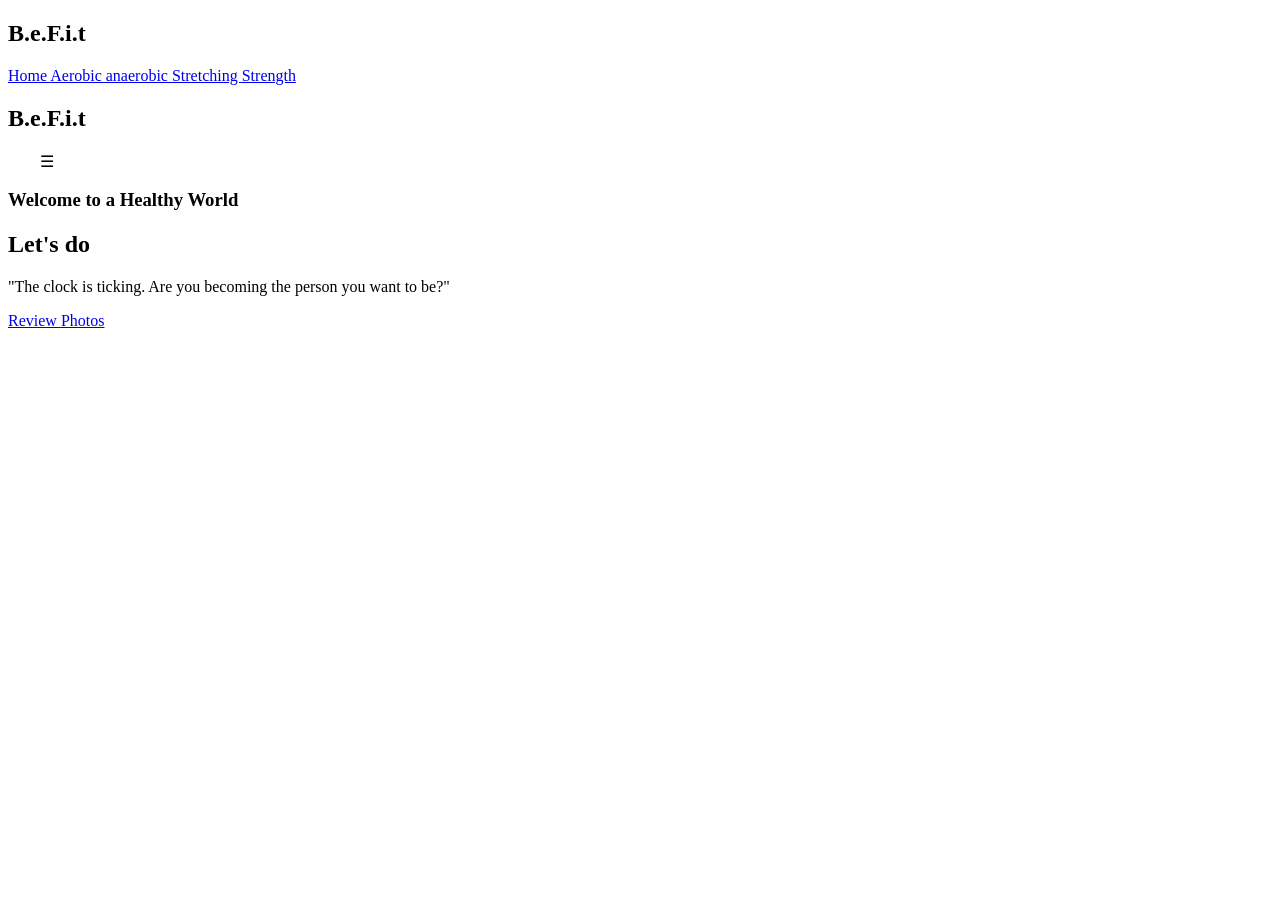
==== index.html @ 6d454fa8 "Add index.html to root" ====
<!DOCTYPE html>
<html lang="en">
<head>
	<title> HOME </title>
	<meta charset="utf-8">
	<link rel="stylesheet" type="text/css" href="Capstone.css">
	<script src="./Capstone/Capstone.js"></script>
	<link rel="stylesheet" href="//fonts.googleapis.com/css?family=Josefin+Sans" />
	<link rel="stylesheet" href="https://cdnjs.cloudflare.com/ajax/libs/animate.css/4.0.0/animate.min.css">
	</head>

<body>
	<header class="slider">
		
		<nav class="laptop">
			<div class="logo">
				<h1 class="animate__animated animate__heartBeat"> B.e.F.i.t </h1>
			</div>

			<div class="menu">
				<a href="#"> Home </a>
				<a href="./Capstone/Aerobic.html"> Aerobic </a>
				<a href="./Capstone/Anerobic.html"> anaerobic </a>
				<a href="./Capstone/Stretching.html"> Stretching </a>
				<a href="./Capstone/Strength.html"> Strength </a>
			</div>
		</nav>

		<nav class="mobile">
			<div class="logo">
				<h1 class="animate__animated animate__heartBeat"> B.e.F.i.t </h1>
			</div>

			<!-- Top menu -->
			<div class="h">
			  <div class="h" style="max-width:1200px;margin:auto">
			    <div class="a" onclick="w3_open()">☰</div>
			  </div>

			 <!-- Sidebar (hidden by default) -->
			<nav class="h" style="display:none;z-index:2;width:40%;min-width:300px" id="mySidebar">
			  <a href="javascript:void(0)" onclick="w3_close()"
			  class="c"> X </a>
			  <a href="#food" onclick="w3_close()" class="h">Home</a>
			  <a href="./Capstone/Aerobic.html" onclick="w3_close()" class="h"> Aerobic</a>
			  <a href="./Capstone/Anerobic.html" onclick="w3_close()" class="h">anaerobic</a>
			  <a href="./Capstone/Stretching.html" onclick="w3_close()" class="h">Stretching</a>
			  <a href="./Capstone/Strength.html" onclick="w3_close()" class="h"> Strength</a>
			</nav>
		</nav>
				<main>
				<section>
					<h3> Welcome to a Healthy World </h3>
					<h1> Let's do  <span class="change_content"> </span></h1>
					<p class="quote"> "The clock is ticking. Are you becoming the person you want to be?" </p>
					<a href="https://docs.google.com/forms/d/e/1FAIpQLSfPNBRwHGi1Z7X43zQ2ArgzA5_q2PSQrB1CFOMDgDFxu7SiSQ/viewform?usp=pp_url" class="btnone"> Review </a>
					<a href="https://umichwebdesign.github.io/Capstone/Capstone/Photogallery.html"  class="btntwo"> Photos </a>
				</section>
				</main>
	</header>

</body>
</html>
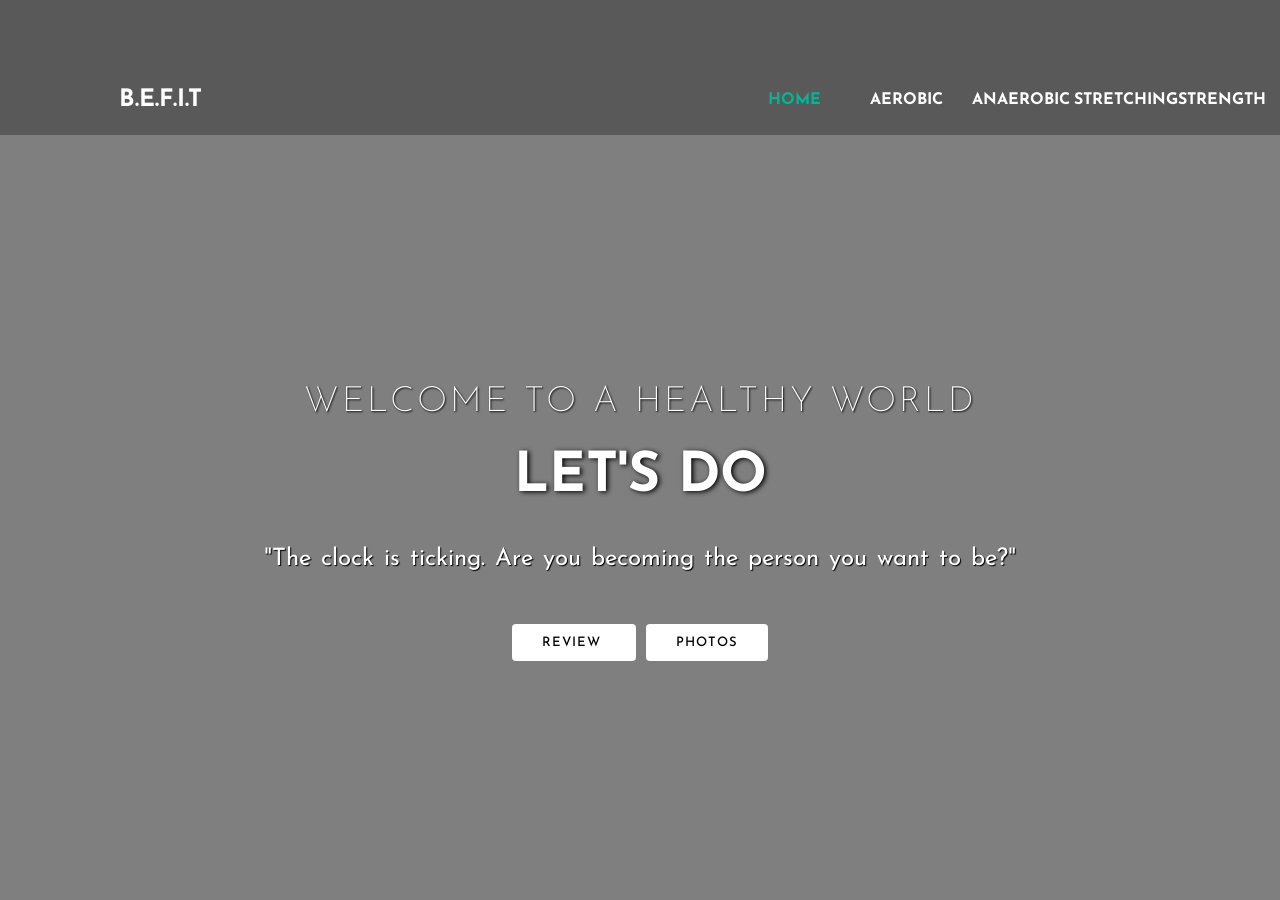
==== commit b7ab7b1d: "Update index.html" ====
--- a/index.html
+++ b/index.html
@@ -3,7 +3,7 @@
 <head>
 	<title> HOME </title>
 	<meta charset="utf-8">
-	<link rel="stylesheet" type="text/css" href="Capstone.css">
+	<link rel="stylesheet" type="text/css" href="./Capstone/Capstone.css">
 	<script src="./Capstone/Capstone.js"></script>
 	<link rel="stylesheet" href="//fonts.googleapis.com/css?family=Josefin+Sans" />
 	<link rel="stylesheet" href="https://cdnjs.cloudflare.com/ajax/libs/animate.css/4.0.0/animate.min.css">
--- a/Capstone/Capstone.css
+++ b/Capstone/Capstone.css
@@ -0,0 +1,692 @@
+@media only screen and (min-width: 320px){
+*{
+	margin: 0;
+	padding: 0;
+	box-sizing: border-box;
+	font-family: 'Josefin Sans',sans-serif;
+
+}
+
+.laptop{
+	display: none;
+}
+
+.mobile .logo{
+	width: 100%;
+	height: 15vh;
+	padding-top: 3%;
+	background: rgba(0,0,0,0.3);
+	color: #fff;
+	font-size: 350%;
+	justify-content: space-between;
+	display: flex;
+	text-transform: uppercase;
+	align-items: center;
+	padding-left: 40vw;
+}
+
+.a{
+	font-size: 250%;
+	color: #fff;
+	text-align: right;
+}
+
+.a:hover {
+	color: #00b894;
+}
+
+.h{
+	display: block;
+	background: rgba(0,0,0,0.1);
+	text-decoration: none;
+	color: #fff;
+	font-size: 150%;
+	text-align: left;
+	text-transform: uppercase;
+	font-weight: bold;
+}
+
+.h:hover{
+	color: #f1eea6;
+}
+
+.c{
+	font-size: 250%;
+	text-decoration: none;
+	display: block;
+	background: rgba(0,0,0,0.1);
+	color: #e61c25;
+	text-align: right;
+	text-transform: uppercase;
+	font-weight: bold;
+}
+
+.c:hover{
+	color: #00b894;
+}
+
+main{
+ 	width: 100%;
+ 	height: 85vh;
+ 	display: flex;
+ 	justify-content: center;
+ 	align-items: center;
+ 	text-align: center;
+ 	color: #fff;
+ }
+
+ section h3{
+ 	font-size: 400%;
+ 	font-weight: 200;
+ 	letter-spacing: 25%;
+ 	text-transform: uppercase;
+ 	text-shadow: 1px 1px 5px #212121;
+ }
+
+section h1{
+	font-size: 325%;
+ 	font-weight: 700;
+ 	text-shadow: 25% 20% 30% #212121;	
+ 	text-transform: uppercase;
+ 	margin: 5% 0 4% 0;
+	padding-bottom: 3%;
+}
+ 
+.quote{
+	display: none
+}
+
+section  a{
+	padding: 2% 3%;
+	margin: 5%;
+	border-radius: 4px;
+	outline: none;
+	text-transform: uppercase;
+	font-size: 150%;
+	font-weight: 500;
+	text-decoration: none;
+	letter-spacing: 1%;
+	transition: all .5s ease;
+}
+
+section .btnone{
+	background: #fff;
+	color: #000;
+}
+
+.btnone:hover{
+	background: #00b894;
+	color: #fff;
+	padding: 5%;
+}
+section .btntwo{
+	background: #fff;
+	color: #000;
+}
+
+.btntwo:hover{
+	background: #00b894;
+	color: #fff;
+	padding: 5%;
+}
+
+.change_content:after{
+	content: '';
+	animation: changetext 5s infinite linear;
+	color: #00b894;
+}
+
+	@keyframes changetext{
+	0%{ content: "Jogging"; }
+	20%{ content: "Dancing"; }
+	40%{ content: "weight lifting"; }
+	60%{ content: "yoga"; }
+	80%{ content: "stretching"; }
+	100%{ content: " tai chi "; }
+}
+
+.slider{
+	width: 100%;
+	height: 100vh;
+	background-image: linear-gradient(rgba(0,0,0,0.5),rgba(0,0,0,0.5)),
+	url(https://img.freepik.com/free-photo/young-sportive-woman-doing-exercises-with-jumping-rope-white_176420-7781.jpg?size=338&ext=jpg&uid=A&ga=GA1.2.1454936676.1593013282);
+	background-size: cover;	 
+	background-repeat: no-repeat;
+	animation: slide 5s infinite;
+}
+
+@keyframes slide{
+	20%{background-image: linear-gradient(rgba(0,0,0,0.5),rgba(0,0,0,0.5)),
+		url(https://img.freepik.com/free-photo/full-length-portrait-concentrated-fit-sportswoman_171337-10248.jpg?size=338&ext=jpg&uid=A&ga=GA1.2.1454936676.1593013282);}
+
+	40%{background-image: linear-gradient(rgba(0,0,0,0.5),rgba(0,0,0,0.5)),
+		url(https://img.freepik.com/free-photo/portrait-attractive-young-woman-doing-yoga-pilates-exercise_1153-5147.jpg?size=338&ext=jpg&uid=A&ga=GA1.2.1454936676.1593013282);}
+
+	60%{background-image: linear-gradient(rgba(0,0,0,0.5),rgba(0,0,0,0.5)),
+		url(https://img.freepik.com/free-photo/sporty-woman-doing-aerobic-exercise_155003-311.jpg?size=338&ext=jpg&uid=A&ga=GA1.2.1454936676.1593013282);}
+
+	80%{background-image: linear-gradient(rgba(0,0,0,0.5),rgba(0,0,0,0.5)),
+		url(https://img.freepik.com/free-photo/beautiful-young-woman-running-green-park-sunny-summer-day_1153-5106.jpg?size=338&ext=jpg&uid=A&ga=GA1.2.1454936676.1593013282);}
+
+	100%{background-image: linear-gradient(rgba(0,0,0,0.5),rgba(0,0,0,0.5)),
+		url(https://t3.ftcdn.net/jpg/02/97/28/02/240_F_297280269_JmOaeZ9o4V4sXKbjin5oFmfA2IqKMyeV.jpg);}
+
+}
+
+
+}
+
+/*************************************************************************************************************************/
+
+@media only screen and (min-width: 992px){
+	*{
+	margin: 0;
+	padding: 0;
+	box-sizing: border-box;
+	font-family: 'Josefin Sans',sans-serif;
+
+}
+
+.laptop{
+	display: none;
+}
+
+.mobile .logo{
+	width: 100%;
+	padding-top: 5%;
+	height: 15vh;
+	background: rgba(0,0,0,0.3);
+	color: #fff;
+	font-size: 450%;
+	justify-content: space-between;
+	display: flex;
+	text-transform: uppercase;
+	align-items: center;
+	padding-left: 40vw;
+}
+
+.a{
+	font-size: 350%;
+	text-align: right;
+}
+
+.a:hover{
+	color: #00b894;
+}
+
+.h{
+	display: block;
+	background: rgba(0,0,0,0.1);
+	text-decoration: none;
+	color: #fff;
+	font-size: 350%;
+	text-align: left;
+	text-transform: uppercase;
+	font-weight: bold;
+}
+
+.h:hover{
+	color: #f1eea6;
+}
+
+.c{
+	font-size: 450%%;
+	text-decoration: none;
+	display: block;
+	background: rgba(0,0,0,0.1);
+	color: #bd0b13;
+	text-align: right;
+	text-transform: uppercase;
+	font-weight: bold;
+}
+
+.c:hover{
+	color: #00b894;
+}
+
+main{
+ 	width: 100%;
+ 	height: 85vh;
+ 	display: flex;
+ 	justify-content: center;
+ 	align-items: center;
+ 	text-align: center;
+ 	color: #fff;
+ }
+
+ section h3{
+ 	font-size: 275%;
+ 	font-weight: 200;
+ 	letter-spacing: 25%;
+ 	text-transform: uppercase;
+ 	text-shadow: 1px 1px 5px #212121;
+ }
+
+section h1{
+	font-size: 250%;
+ 	font-weight: 700;
+ 	text-shadow: 25% 20% 30% #212121;	
+ 	text-transform: uppercase;
+ 	margin: 5% 0 4% 0;
+}
+
+.quote{
+	display: block;
+	font-size: 150%;
+	padding-bottom: 5%;
+}
+
+section  a{
+	padding: 2% 3%;
+	margin: 5%;
+	border-radius: 4px;
+	outline: none;
+	text-transform: uppercase;
+	font-size: 100%;
+	font-weight: 500;
+	text-decoration: none;
+	letter-spacing: 1%;
+	transition: all .5s ease;
+}
+
+section .btnone{
+	background: #fff;
+	color: #000;
+}
+
+.btnone:hover{
+	background: #00b894;
+	color: #fff;
+}
+section .btntwo{
+	background: #fff;
+	color: #000;
+}
+
+.btntwo:hover{
+	background: #00b894;
+	color: #fff;
+}
+
+.change_content:after{
+	content: '';
+	animation: changetext 5s infinite linear;
+	color: #00b894;
+}
+
+	@keyframes changetext{
+	0%{ content: "Jogging"; }
+	20%{ content: "Dancing"; }
+	40%{ content: "weight lifting"; }
+	60%{ content: "yoga"; }
+	80%{ content: "stretching"; }
+	100%{ content: " tai chi "; }
+}
+
+.slider{
+	width: 100%;
+	height: 100vh;
+	background-image: linear-gradient(rgba(0,0,0,0.5),rgba(0,0,0,0.5)),
+	url(https://img.freepik.com/free-photo/woman-training-with-weights_23-2148435340.jpg?size=626&ext=jpg&uid=A&ga=GA1.2.1454936676.1593013282);
+	background-size: cover;	 
+	background-repeat: no-repeat;
+	animation: slide 5s infinite;
+}
+
+@keyframes slide{
+	20%{background-image: linear-gradient(rgba(0,0,0,0.5),rgba(0,0,0,0.5)),
+		url(https://img.freepik.com/free-photo/sportswoman-crouch-start-dark_23-2147752878.jpg?size=626&ext=jpg&uid=A&ga=GA1.2.1454936676.1593013282);}
+
+	40%{background-image: linear-gradient(rgba(0,0,0,0.5),rgba(0,0,0,0.5)),
+		url(https://img.freepik.com/free-photo/active-young-woman-training-outdoor_23-2148381886.jpg?size=626&ext=jpg&uid=A&ga=GA1.2.1454936676.1593013282);}
+
+	60%{background-image: linear-gradient(rgba(0,0,0,0.5),rgba(0,0,0,0.5)),
+		url(https://img.freepik.com/free-photo/woman-lifting-dumbbell-gym_23-2147778563.jpg?size=626&ext=jpg&uid=A&ga=GA1.2.1454936676.1593013282);}
+
+	80%{background-image: linear-gradient(rgba(0,0,0,0.5),rgba(0,0,0,0.5)),
+		url(https://img.freepik.com/free-photo/athletic-woman-doing-push-ups-kettle-ball_23-2147949601.jpg?size=626&ext=jpg&uid=A&ga=GA1.2.1454936676.1593013282);}
+
+	100%{background-image: linear-gradient(rgba(0,0,0,0.5),rgba(0,0,0,0.5)),
+		url(https://img.freepik.com/free-photo/front-view-sporty-woman-doing-exercises_23-2148499238.jpg?size=626&ext=jpg&uid=A&ga=GA1.2.1454936676.1593013282);}
+
+}
+
+
+}
+/*************************************************************************************************************************/
+@media only screen and (min-width: 1200px){
+	*{
+	margin: 0;
+	padding: 0;
+	box-sizing: border-box;
+	font-family: 'Josefin Sans',sans-serif;
+
+}
+/*header{
+	width: 100%;
+	height: 100vh;
+	background-image: linear-gradient(rgba(0,0,0,0.3),rgba(0,0,0,0.1)),;
+	background-repeat: no-repeat;
+	background-size: cover;
+}*/
+
+.mobile{
+	display: none;
+}
+
+.laptop{
+	width: 100%;
+	height: 15vh;
+	padding-top: 5%;
+	background: rgba(0,0,0,0.3);
+	color: #fff;
+	justify-content: space-between;
+	display: flex;
+	text-transform: uppercase;
+	align-items: center;
+
+}
+
+.laptop .logo{
+	width: 25%;
+	text-align: center;
+}
+
+.laptop .menu{
+	width: 40%;
+	display: flex;
+	justify-content: space-around;
+}
+
+.laptop .menu a{
+	width: 25%;
+	text-decoration: none;
+	color: #fff;
+	font-weight: bold;
+}
+
+.laptop .menu a:first-child{
+	color: #00b894;
+}
+
+ main{
+ 	width: 100%;
+ 	height: 85vh;
+ 	display: flex;
+ 	justify-content: center;
+ 	align-items: center;
+ 	text-align: center;
+ 	color: #fff;
+ }
+
+  section h3{
+ 	font-size: 275%;
+ 	font-weight: 200;
+ 	letter-spacing: 25%;
+ 	text-transform: uppercase;
+ 	text-shadow: 1px 1px 5px #212121;
+ }
+
+section h1{
+	font-size: 250%;
+ 	font-weight: 700;
+ 	text-shadow: 25% 20% 30% #212121;	
+ 	text-transform: uppercase;
+ 	margin: 5% 0 4% 0;
+}
+ 
+section p{
+	font-size: 125%;
+	word-spacing: 5%;
+	margin-bottom: 5%;
+	text-shadow: 10% 10% 10% #212121;
+}
+
+.quote{
+display: block;
+}
+
+section  a{
+	padding: 2% 3%;
+	margin: 5%;
+	border-radius: 4px;
+	outline: none;
+	text-transform: uppercase;
+	font-size: 100%;
+	font-weight: 500;
+	text-decoration: none;
+	letter-spacing: 1%;
+	transition: all .5s ease;
+}
+
+section .btnone{
+	background: #fff;
+	color: #000;
+}
+
+.btnone:hover{
+	background: #00b894;
+	color: #fff;
+}
+section .btntwo{
+	background: #fff;
+	color: #000;
+}
+
+.btntwo:hover{
+	background: #00b894;
+	color: #fff;
+}
+
+.change_content:after{
+	content: '';
+	animation: changetext 5s infinite linear;
+	color: #00b894;
+}
+
+
+	@keyframes changetext{
+	0%{ content: "Jogging"; }
+	20%{ content: "Dancing"; }
+	40%{ content: "weight lifting"; }
+	60%{ content: "yoga"; }
+	80%{ content: "stretching"; }
+	100%{ content: " tai chi "; }
+}
+
+.slider{
+	width: 100%;
+	height: 100vh;
+	background-image: linear-gradient(rgba(0,0,0,0.5),rgba(0,0,0,0.5)),
+	url(https://image.freepik.com/free-photo/female-athlete-running-outdoor_23-2148381961.jpg);
+	background-size: cover;	 
+	background-repeat: no-repeat;
+	animation: slide 5s infinite;
+}
+
+@keyframes slide{
+	20%{background-image: linear-gradient(rgba(0,0,0,0.5),rgba(0,0,0,0.5)),
+		url(https://img.freepik.com/free-photo/silhouettes-sportive-women-dancing-zumba-near-sea-sunrise_176420-1491.jpg?size=626&ext=jpg);}
+
+	40%{background-image: linear-gradient(rgba(0,0,0,0.5),rgba(0,0,0,0.5)),
+		url(https://img.freepik.com/free-photo/fitness-woman-weightlifting-workout-gym_155003-9544.jpg?size=626&ext=jpg);}
+
+	60%{background-image: linear-gradient(rgba(0,0,0,0.5),rgba(0,0,0,0.5)),
+		url(https://img.freepik.com/free-photo/young-sporty-woman-practicing-yoga-pink-yoga-suit-sunrise-park_140725-14123.jpg?size=626&ext=jpg);}
+
+	80%{background-image: linear-gradient(rgba(0,0,0,0.5),rgba(0,0,0,0.5)),
+		url(https://img.freepik.com/free-photo/woman-practicing-advanced-yoga-against-dark-urban-wall_1157-35858.jpg?size=626&ext=jpg);}
+
+	100%{background-image: linear-gradient(rgba(0,0,0,0.5),rgba(0,0,0,0.5)),
+		url(https://img.freepik.com/free-photo/beautiful-woman-practicing-yoga_1385-1448.jpg?size=626&ext=jpg);}
+
+}
+}
+
+/*************************************************************************************************************************/
+
+@media only screen and (min-width: 992px){
+	*{
+	margin: 0;
+	padding: 0;
+	box-sizing: border-box;
+	font-family: 'Josefin Sans',sans-serif;
+
+}
+/*header{
+	width: 100%;
+	height: 100vh;
+	background-image: linear-gradient(rgba(0,0,0,0.3),rgba(0,0,0,0.1)),;
+	background-repeat: no-repeat;
+	background-size: cover;
+}*/
+
+.mobile{
+	display: none;
+}
+
+.laptop{
+	width: 100%;
+	height: 15vh;
+	background: rgba(0,0,0,0.3);
+	color: white;
+	justify-content: space-between;
+	display: flex;
+	text-transform: uppercase;
+	align-items: center;
+
+}
+
+.laptop .logo{
+	width: 25%;
+	text-align: center;
+}
+
+.laptop .menu{
+	width: 40%;
+	display: flex;
+	justify-content: space-around;
+}
+
+.laptop .menu a{
+	width: 25%;
+	text-decoration: none;
+	color: white;
+	font-weight: bold;
+}
+
+.laptop .menu a:first-child{
+	color: #00b894;
+}
+
+ main{
+ 	width: 100%;
+ 	height: 85vh;
+ 	display: flex;
+ 	justify-content: center;
+ 	align-items: center;
+ 	text-align: center;
+ 	color: white;
+ }
+
+ section h3{
+ 	font-size: 35px;
+ 	font-weight: 200;
+ 	letter-spacing: 3px;
+ 	text-shadow: 1px 1px 2px black;
+ }
+
+section h1{
+	font-size: 55px;
+ 	font-weight: 700;
+ 	text-shadow: 2px 1px 5px black;	
+ 	text-transform: uppercase;
+ 	margin: 30px 0 20px 0;
+}
+ 
+section p{
+	font-size: 25px;
+	word-spacing: 2px;
+	margin-bottom: 25px;
+	text-shadow: 1px 1px 1px black;
+}
+
+.quote{
+display: block;
+}
+
+section  a{
+	padding: 12px 30px;
+	margin: 5px;
+	border-radius: 4px;
+	outline: none;
+	text-transform: uppercase;
+	font-size: 13px;
+	font-weight: 500;
+	text-decoration: none;
+	letter-spacing: 1px;
+	transition: all .5s ease;
+}
+
+section .btnone{
+	background: #fff;
+	color: #000;
+}
+
+.btnone:hover{
+	background: #00b894;
+	color: white;
+}
+section .btntwo{
+	background: #fff;
+	color: #000;
+}
+
+.btntwo:hover{
+	background: #00b894;
+	color: white;;
+}
+
+.change_content:after{
+	content: '';
+	animation: changetext 5s infinite linear;
+	color: #00b894;
+}
+
+	@keyframes changetext{
+	0%{ content: "Jogging"; }
+	20%{ content: "Dancing"; }
+	40%{ content: "weight lifting"; }
+	60%{ content: "yoga"; }
+	80%{ content: "stretching"; }
+	100%{ content: " tai chi "; }
+}
+
+.slider{
+	width: 100%;
+	height: 100vh;
+	background-image: linear-gradient(rgba(0,0,0,0.5),rgba(0,0,0,0.5)),
+	url(https://image.freepik.com/free-photo/female-athlete-running-outdoor_23-2148381961.jpg);
+	background-size: cover;	 
+	background-repeat: no-repeat;
+	animation: slide 5s infinite;
+}
+
+@keyframes slide{
+	20%{background-image: linear-gradient(rgba(0,0,0,0.5),rgba(0,0,0,0.5)),
+		url(https://img.freepik.com/free-photo/silhouettes-sportive-women-dancing-zumba-near-sea-sunrise_176420-1491.jpg?size=626&ext=jpg);}
+
+	40%{background-image: linear-gradient(rgba(0,0,0,0.5),rgba(0,0,0,0.5)),
+		url(https://img.freepik.com/free-photo/fitness-woman-weightlifting-workout-gym_155003-9544.jpg?size=626&ext=jpg);}
+
+	60%{background-image: linear-gradient(rgba(0,0,0,0.5),rgba(0,0,0,0.5)),
+		url(https://img.freepik.com/free-photo/young-sporty-woman-practicing-yoga-pink-yoga-suit-sunrise-park_140725-14123.jpg?size=626&ext=jpg);}
+
+	80%{background-image: linear-gradient(rgba(0,0,0,0.5),rgba(0,0,0,0.5)),
+		url(https://img.freepik.com/free-photo/woman-practicing-advanced-yoga-against-dark-urban-wall_1157-35858.jpg?size=626&ext=jpg);}
+
+	100%{background-image: linear-gradient(rgba(0,0,0,0.5),rgba(0,0,0,0.5)),
+		url(https://img.freepik.com/free-photo/beautiful-woman-practicing-yoga_1385-1448.jpg?size=626&ext=jpg);}
+
+}
+}
